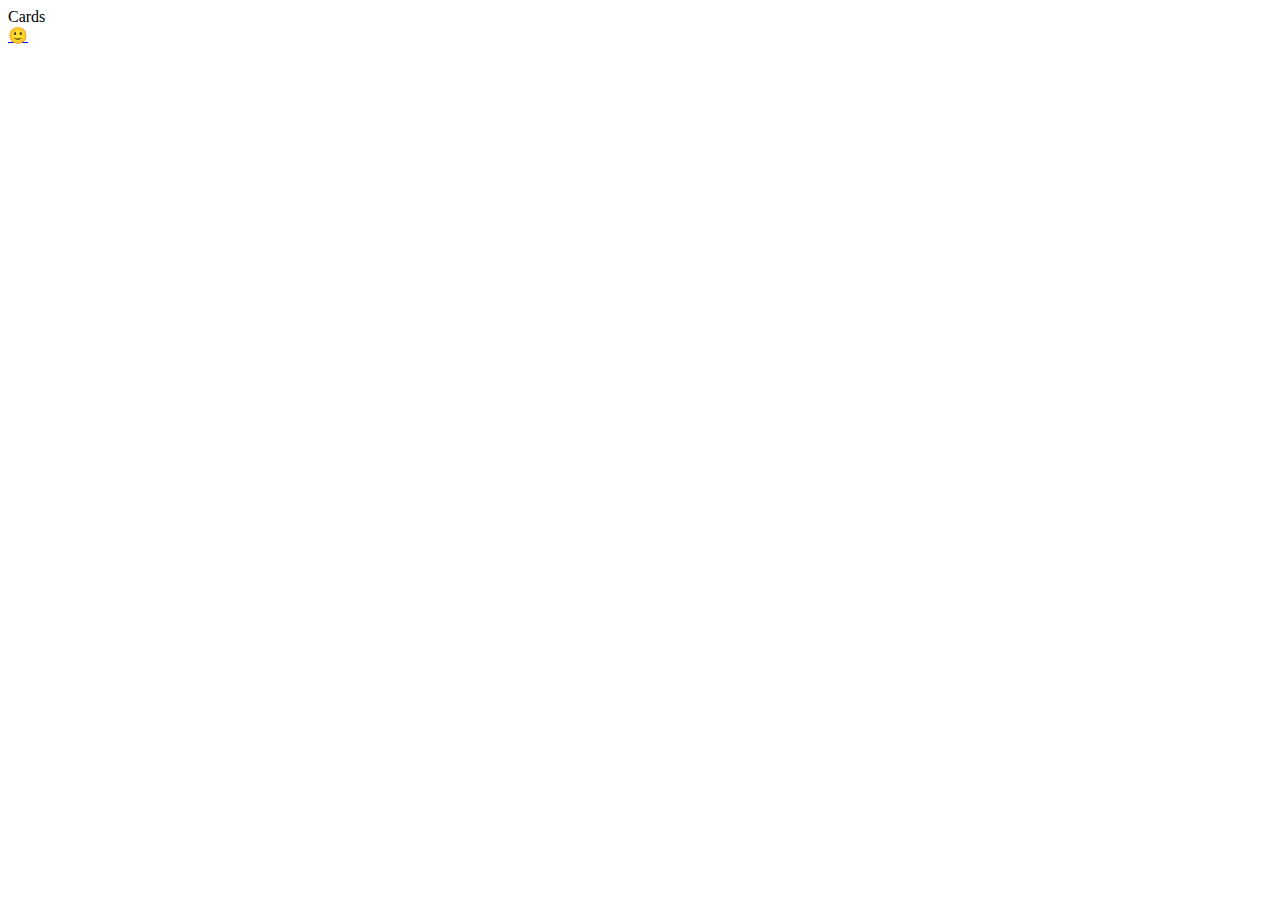
==== index.html @ 77169075 "Add files via upload" ====
<!DOCTYPE html>
<html lang="en" dir="ltr">
  <head>
    <link rel="stylesheet" href="styles/style.css">
    <meta charset="utf-8">
    <title>Phase2 project</title>
  </head>
  <body>
  <header>
    Cards
    </header>
    <a href="form.html">&#128578;</a>
  </body>
</html>
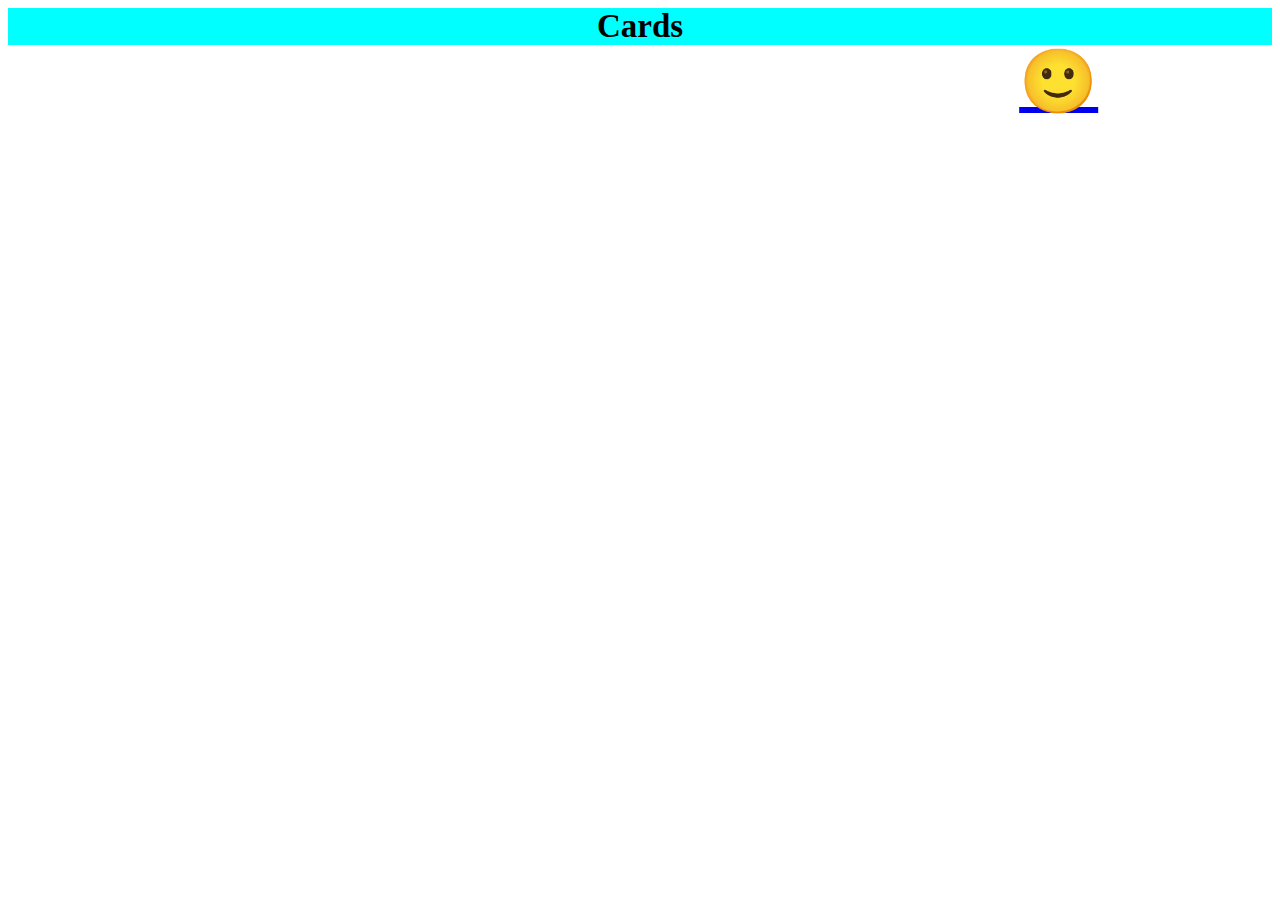
==== commit cf7ad1b8: "commit in dynamic code" ====
--- a/index.html
+++ b/index.html
@@ -10,5 +10,17 @@
     Cards
     </header>
     <a href="form.html">&#128578;</a>
+    <div class="cards">
+    <!-- <div class="card">
+      <img src="images\profile.png" alt="profile" height="100">
+      <a href="index.html"><h5>Harika</h5></a>
+      <h3>APSSDC</h3>
+      <h5>7090790709</h5>
+      <h5>harika.ch@gmail.com</h5>
+    </div> -->
+  </div>
   </body>
+  <script type="text/javascript" src="javascript/index.js">
+
+  </script>
 </html>
--- a/styles/style.css
+++ b/styles/style.css
@@ -0,0 +1,67 @@
+header{
+  background-color: cyan;
+  font-size: 33px;
+  color: black;
+  font-weight: bold;
+  text-align: center;
+}
+a{
+  font-size: 63px;
+  margin-left:80%;
+}
+/* form stylesheet */
+.main{
+  display: flex;
+  flex-wrap: wrap;
+  width: 90%;
+  text-align: center;
+  justify-content: space-around;
+}
+.career{
+  width: 90%;
+  background-color:cyan;
+  margin: 1%;
+  padding: 2%;
+  text-align: center;
+  border: 3px solid #000000;
+  box-shadow: 3px 3px 3px 3px #000;
+}
+.career input{
+  width: 80%;
+}
+.sub{
+  width: 40%;
+  background-color: cyan;
+  margin: 1%;
+  padding: 2%;
+  text-align: center;
+  border: 3px solid #000000;
+  box-shadow: 3px 3px 3px 3px #000;
+}
+.sub input,.sub select{
+  width: 90%;
+  padding: 2%;
+  margin: 1%;
+  font-size: 1 em;
+}
+button{
+  font-size: 23px;
+  font-weight: bold;
+  padding: 1%;
+  color: black;
+}
+
+/* designing styles for cards */
+
+.cards{
+  width: 100%;
+  background: #DC143C;
+}
+.card{
+  background: cyan;
+  width: 50%;
+  box-shadow: 2px 2px 2px black;
+  text-align: center;
+  padding: 1%;
+  margin: 1%;
+}
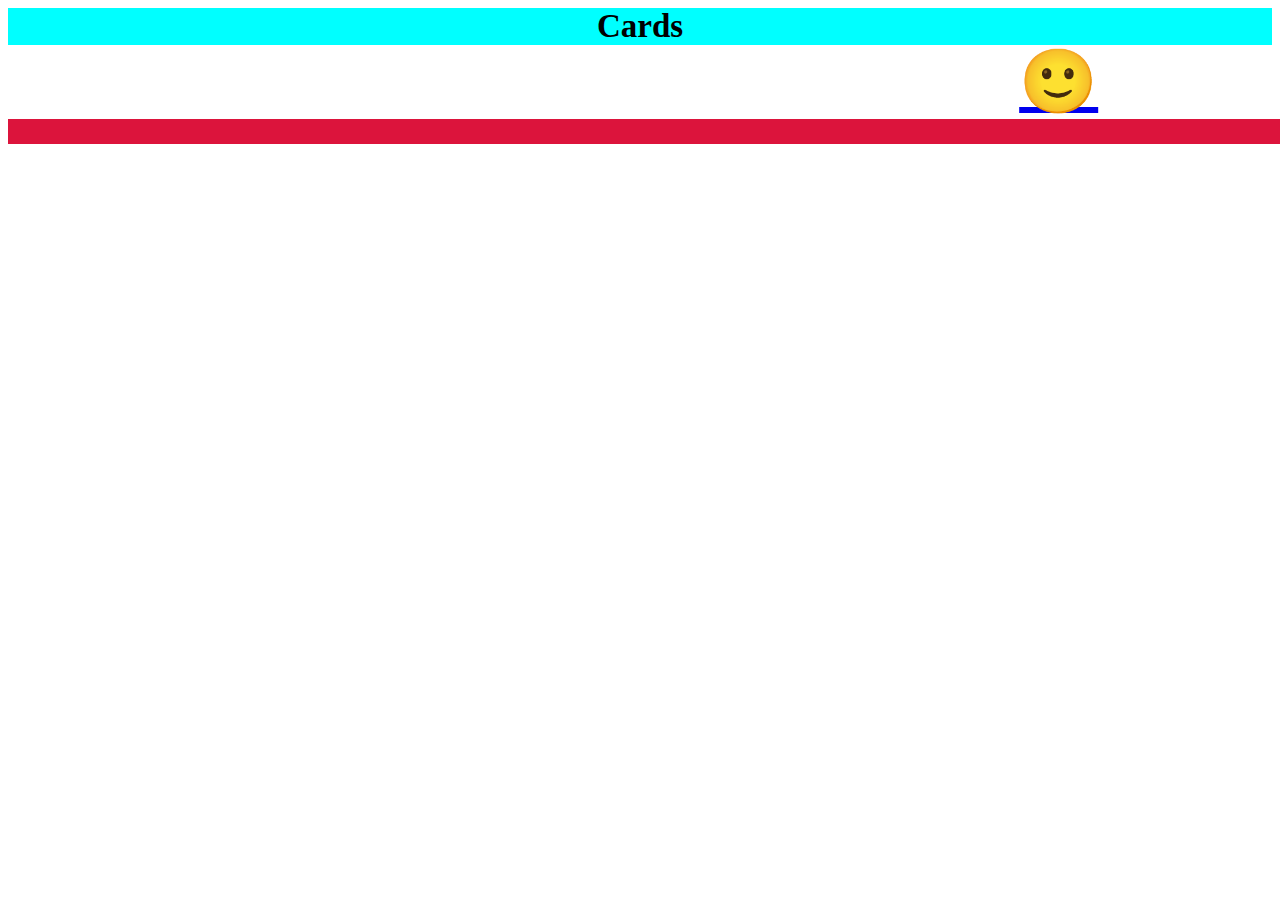
==== commit 7cae8888: "commit in dynamic code" ====
--- a/index.html
+++ b/index.html
@@ -11,13 +11,13 @@
     </header>
     <a href="form.html">&#128578;</a>
     <div class="cards">
-    <!-- <div class="card">
+     <!-- <div class="card">
       <img src="images\profile.png" alt="profile" height="100">
       <a href="index.html"><h5>Harika</h5></a>
       <h3>APSSDC</h3>
       <h5>7090790709</h5>
       <h5>harika.ch@gmail.com</h5>
-    </div> -->
+    </div>  -->
   </div>
   </body>
   <script type="text/javascript" src="javascript/index.js">
--- a/styles/style.css
+++ b/styles/style.css
@@ -56,12 +56,30 @@
 .cards{
   width: 100%;
   background: #DC143C;
+  display: flex;
+  flex-wrap: wrap;
+  padding: 1%;
 }
 .card{
   background: cyan;
-  width: 50%;
+  width: 40%;
   box-shadow: 2px 2px 2px black;
   text-align: center;
   padding: 1%;
   margin: 1%;
 }
+.main{
+  display: flex;
+}
+.leftDiv{
+  width: 30%;
+  background-color: cyan;
+  border: 6px solid black;
+  box-shadow: 3px 3px 3px black;
+}
+.rightDiv{
+  margin: 1%;
+  padding: 1%;
+  background-color: cyan;
+  border: 4px solid black;
+}
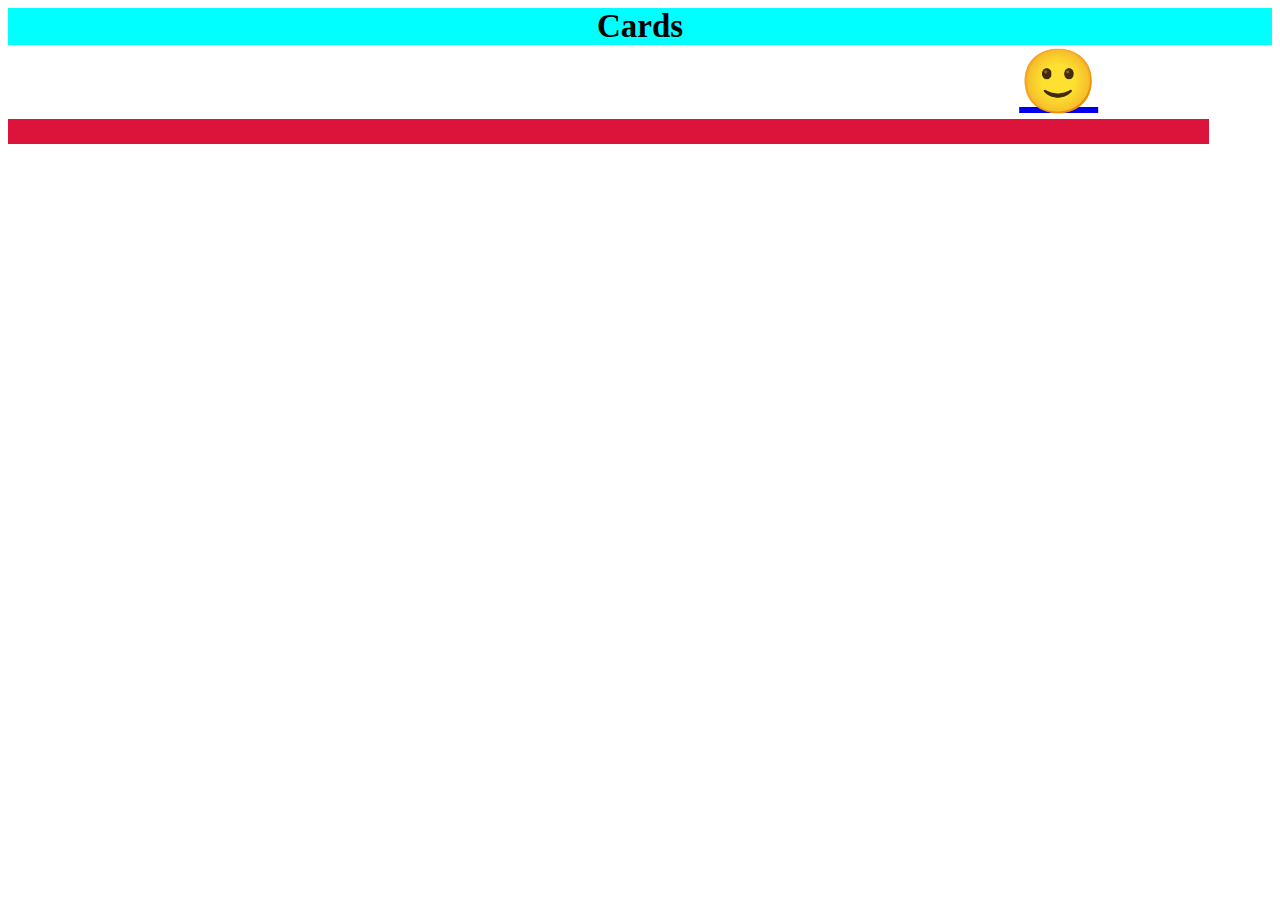
==== commit b91c8908: "commit in dynamic code" ====
--- a/index.html
+++ b/index.html
@@ -1,6 +1,7 @@
 <!DOCTYPE html>
 <html lang="en" dir="ltr">
   <head>
+    <meta name="viewport" content="width=device-width,initial-scale=1">
     <link rel="stylesheet" href="styles/style.css">
     <meta charset="utf-8">
     <title>Phase2 project</title>
@@ -9,7 +10,7 @@
   <header>
     Cards
     </header>
-    <a href="form.html">&#128578;</a>
+    <a class="a" href="form.html">&#128578;</a>
     <div class="cards">
      <!-- <div class="card">
       <img src="images\profile.png" alt="profile" height="100">
--- a/styles/style.css
+++ b/styles/style.css
@@ -5,7 +5,7 @@
   font-weight: bold;
   text-align: center;
 }
-a{
+.a{
   font-size: 63px;
   margin-left:80%;
 }
@@ -54,7 +54,7 @@
 /* designing styles for cards */
 
 .cards{
-  width: 100%;
+  width: 93%;
   background: #DC143C;
   display: flex;
   flex-wrap: wrap;
@@ -68,18 +68,44 @@
   padding: 1%;
   margin: 1%;
 }
-.main{
-  display: flex;
+.left{
+  width: 80%;
+  background-color: cyan;
+  box-shadow: 3px 3px 3px  3px black;
+  border: 3px solid black;
 }
-.leftDiv{
-  width: 30%;
-  background-color: cyan;
-  border: 6px solid black;
-  box-shadow: 3px 3px 3px black;
-}
-.rightDiv{
+.right{
   margin: 1%;
   padding: 1%;
   background-color: cyan;
-  border: 4px solid black;
+  box-shadow: 5px 5px 5px black;
+  border: 3px solid black;
+  width: 80%;
 }
+@media screen and (min-width:320px) and (max-width:480px) {
+  .cards {
+    display: flex;
+    flex-wrap: wrap;
+  }
+  .card {
+    width: 93%;
+  }
+}
+@media screen and (min-width:481px) and (max-width:800px) {
+  .cards {
+    display: flex;
+    flex-wrap: wrap;
+  }
+  .card {
+    width: 43%;
+  }
+}
+@media screen and (min-width:801px) and (max-width:1500px) {
+  .cards {
+    display: flex;
+    flex-wrap: wrap;
+  }
+  .card {
+    width: 28%;
+  }
+}
